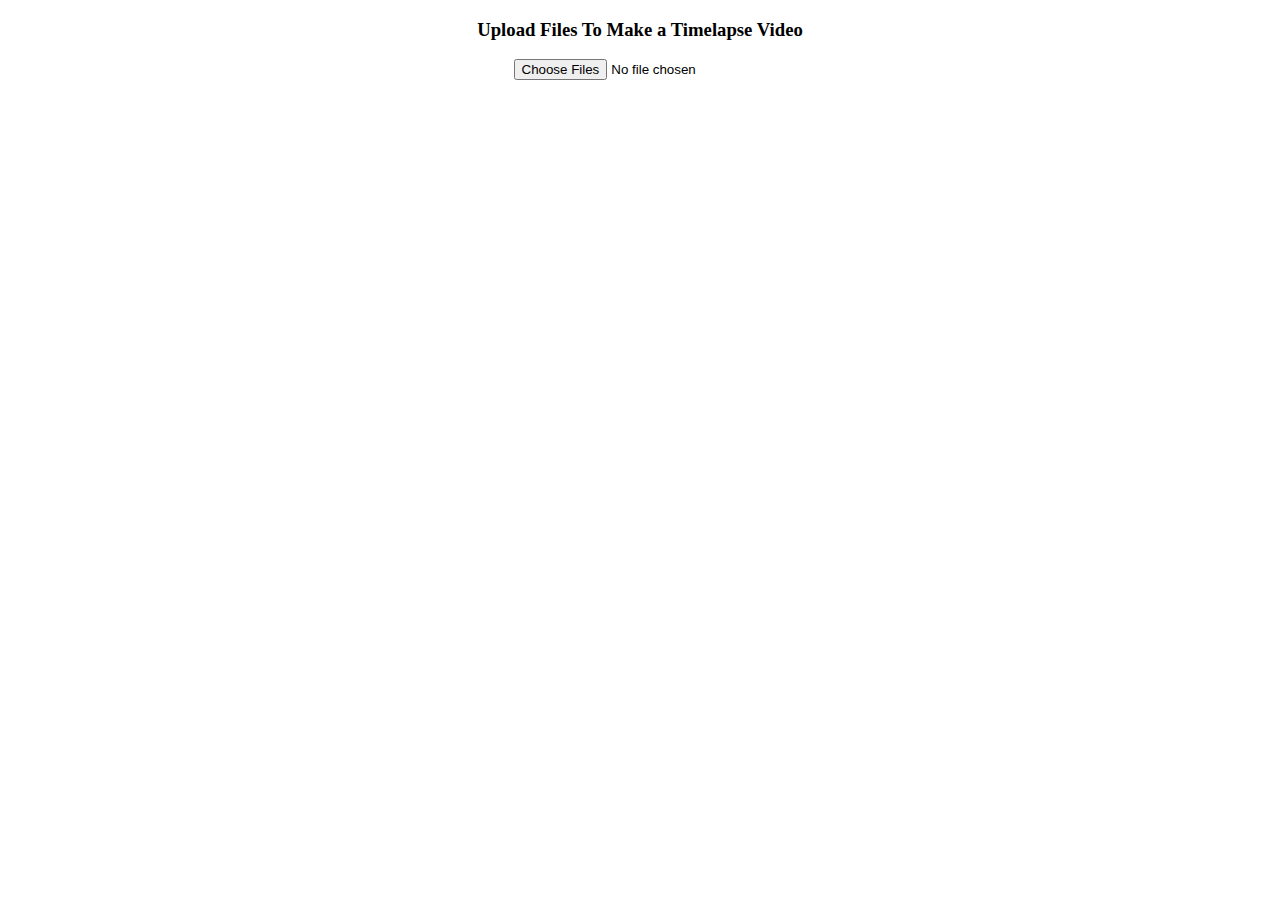
==== image2video.html @ b34562fd "initial sketch of editor function" ====
<html>
  <head>
    <link rel="icon" type="image/x-icon" href="./Assets/favicon.ico">
    <style>
      html, body {
        margin: 0;
        width: 100%;
        height: 100%
      }
      body {
        display: flex;
        flex-direction: column;
        align-items: center;
      }
    </style>
  </head>
  <body>
    <h3>Upload Files To Make a Timelapse Video</h3>

    <form id="uploadButtons">
        <input type="file"  id="image_uploader" name="name" accept="image/*" multiple><br><br>
        <!--
        <input type="button" id="uploadButton" value="Upload Images">
    -->
    </form>

     <canvas id="previewCanvas"></canvas>
    
    <script src="./js/ffmpeg.min.js"></script>
    <script src="./js/image2video.js"></script>
  </body>
</html>
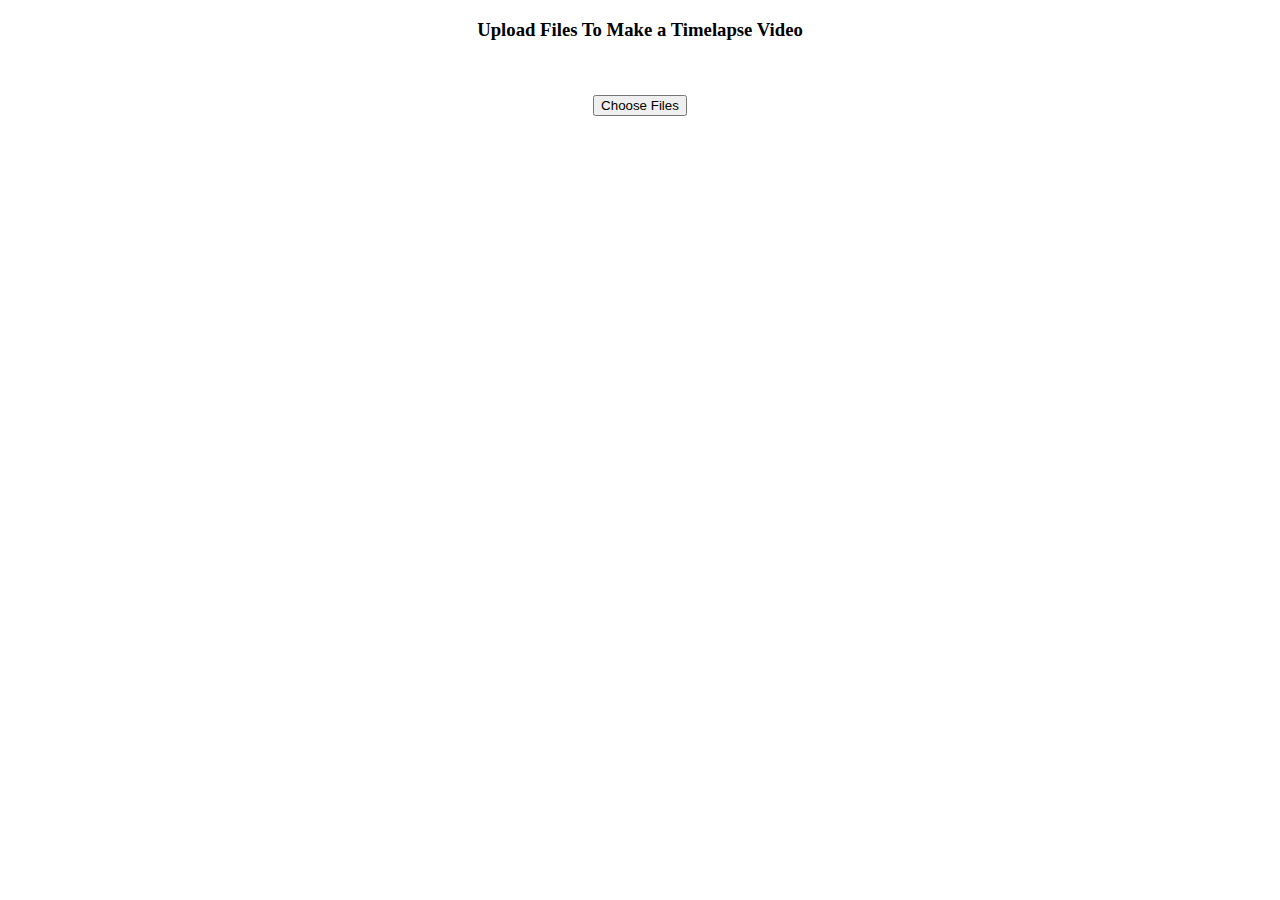
==== commit fdcb1ded: "add basic playback controls" ====
--- a/image2video.html
+++ b/image2video.html
@@ -1,30 +1,35 @@
 <html>
   <head>
     <link rel="icon" type="image/x-icon" href="./Assets/favicon.ico">
-    <style>
-      html, body {
-        margin: 0;
-        width: 100%;
-        height: 100%
-      }
-      body {
-        display: flex;
-        flex-direction: column;
-        align-items: center;
-      }
-    </style>
+    <link rel="stylesheet" href='./css/style.css'>
   </head>
   <body>
     <h3>Upload Files To Make a Timelapse Video</h3>
 
-    <form id="uploadButtons">
-        <input type="file"  id="image_uploader" name="name" accept="image/*" multiple><br><br>
-        <!--
-        <input type="button" id="uploadButton" value="Upload Images">
-    -->
-    </form>
+    <div class="uploadControls">
+        <form id="uploadButtons">
+            <input type="file" style="display:none;" id="image_uploader" name="name" accept="image/*" multiple><br><br>
+            <input type="button" id="upload_button" value="Choose Files">
+        
+            <!--<input type="button" id="uploadButton" value="Upload Images">-->
+            <input type="file" style="display:none;" id="image_appended" name="name" accept="image/*" multiple><br><br>
+            <input type="button" id="add_button" value="Add Files">
+        </form>
+    </div>
 
      <canvas id="previewCanvas"></canvas>
+
+     <div class="playbackControls" id="playbackControls">
+        <input type="button" id="playButton" value="Play ">
+        <label for="StartTime">
+          Seconds Per Photo:
+          <input type="range" id="FrameTime" min="0.0333" max="2.0" value=".0333" step="0.016666">
+        </label>
+        <label for="loopPlayback"> Loop Playback? </label>
+        <input type="checkbox" id="loopPlayback" name="loop"></input>
+        <br>
+        <input type="button" id="exportButton" value="Export">
+    </div>
     
     <script src="./js/ffmpeg.min.js"></script>
     <script src="./js/image2video.js"></script>
--- a/css/style.css
+++ b/css/style.css
@@ -0,0 +1,51 @@
+html, body {
+  margin: 0;
+  width: 100%;
+  height: 100%
+}
+body {
+  display: flex;
+  flex-direction: column;
+  align-items: center;
+}
+
+.main {
+    position: relative;
+    height: 100vh;
+    width: 90%;
+    margin: 5px;
+    padding: 25px;
+    font-family: 'Cormorant Garamond', Garamond, Times, serif;
+    font-weight: lighter;
+    font-size: 18;
+}
+
+.playbackControls{
+  pointer-events: none;
+  visibility: hidden;
+} 
+
+#add_button{
+  pointer-events: none;
+  visibility: hidden;
+}
+
+
+.column {
+    float: left;
+    width: 30.0%;
+    padding: 5px;
+  }
+  
+  /* Clearfix (clear floats) */
+  .row::after {
+    content: "";
+    clear: both;
+    display: table;
+  }
+
+p
+{
+    width: 80%;
+}
+
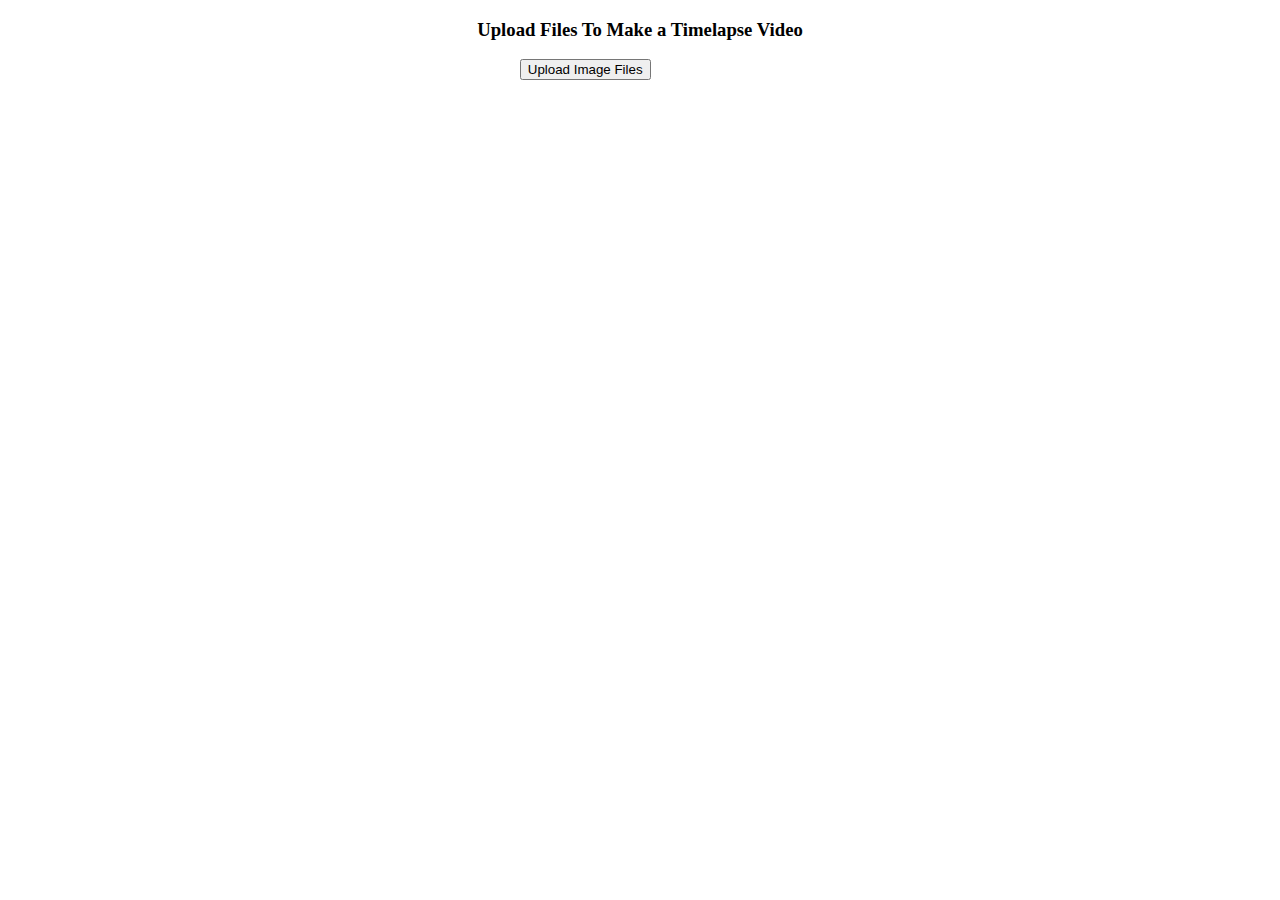
==== commit c5b74fd8: "js/image2video.js" ====
--- a/image2video.html
+++ b/image2video.html
@@ -5,30 +5,31 @@
   </head>
   <body>
     <h3>Upload Files To Make a Timelapse Video</h3>
+    <div class="uploadControls">
+            <input type="file" style="display:none;" id="image_uploader" name="name" accept="image/*" multiple>
+            <input type="button" id="upload_button" value="Upload Image Files">
 
-    <div class="uploadControls">
-        <form id="uploadButtons">
-            <input type="file" style="display:none;" id="image_uploader" name="name" accept="image/*" multiple><br><br>
-            <input type="button" id="upload_button" value="Choose Files">
-        
             <!--<input type="button" id="uploadButton" value="Upload Images">-->
-            <input type="file" style="display:none;" id="image_appended" name="name" accept="image/*" multiple><br><br>
-            <input type="button" id="add_button" value="Add Files">
-        </form>
+            <input type="file" style="display:none;" id="image_appended" name="name" accept="image/*" multiple>
+            <input type="button" id="add_button" value="Add More Files">
     </div>
-
+    <br>
      <canvas id="previewCanvas"></canvas>
 
      <div class="playbackControls" id="playbackControls">
         <input type="button" id="playButton" value="Play ">
-        <label for="StartTime">
-          Seconds Per Photo:
+        <label for="FrameTime">
+          Seconds Per Photo: 0.03
+        </label>
           <input type="range" id="FrameTime" min="0.0333" max="2.0" value=".0333" step="0.016666">
-        </label>
+
         <label for="loopPlayback"> Loop Playback? </label>
         <input type="checkbox" id="loopPlayback" name="loop"></input>
-        <br>
-        <input type="button" id="exportButton" value="Export">
+        <br><br>
+        <input type="button" id="exportButton" value="Export Video">
+        <input type="button" id="exportGIFButton" value="Export GIF">
+        <p id="VideoProcessingMessage"></p>
+
     </div>
     
     <script src="./js/ffmpeg.min.js"></script>
--- a/css/style.css
+++ b/css/style.css
@@ -13,7 +13,7 @@
     position: relative;
     height: 100vh;
     width: 90%;
-    margin: 5px;
+    margin: 0px;
     padding: 25px;
     font-family: 'Cormorant Garamond', Garamond, Times, serif;
     font-weight: lighter;
@@ -21,9 +21,14 @@
 }
 
 .playbackControls{
+  display: inline-block;
   pointer-events: none;
   visibility: hidden;
 } 
+
+.uploadControls {
+  display: inline-block;
+}
 
 #add_button{
   pointer-events: none;
@@ -49,3 +54,7 @@
     width: 80%;
 }
 
+br
+{
+  line-height: 150%;
+}
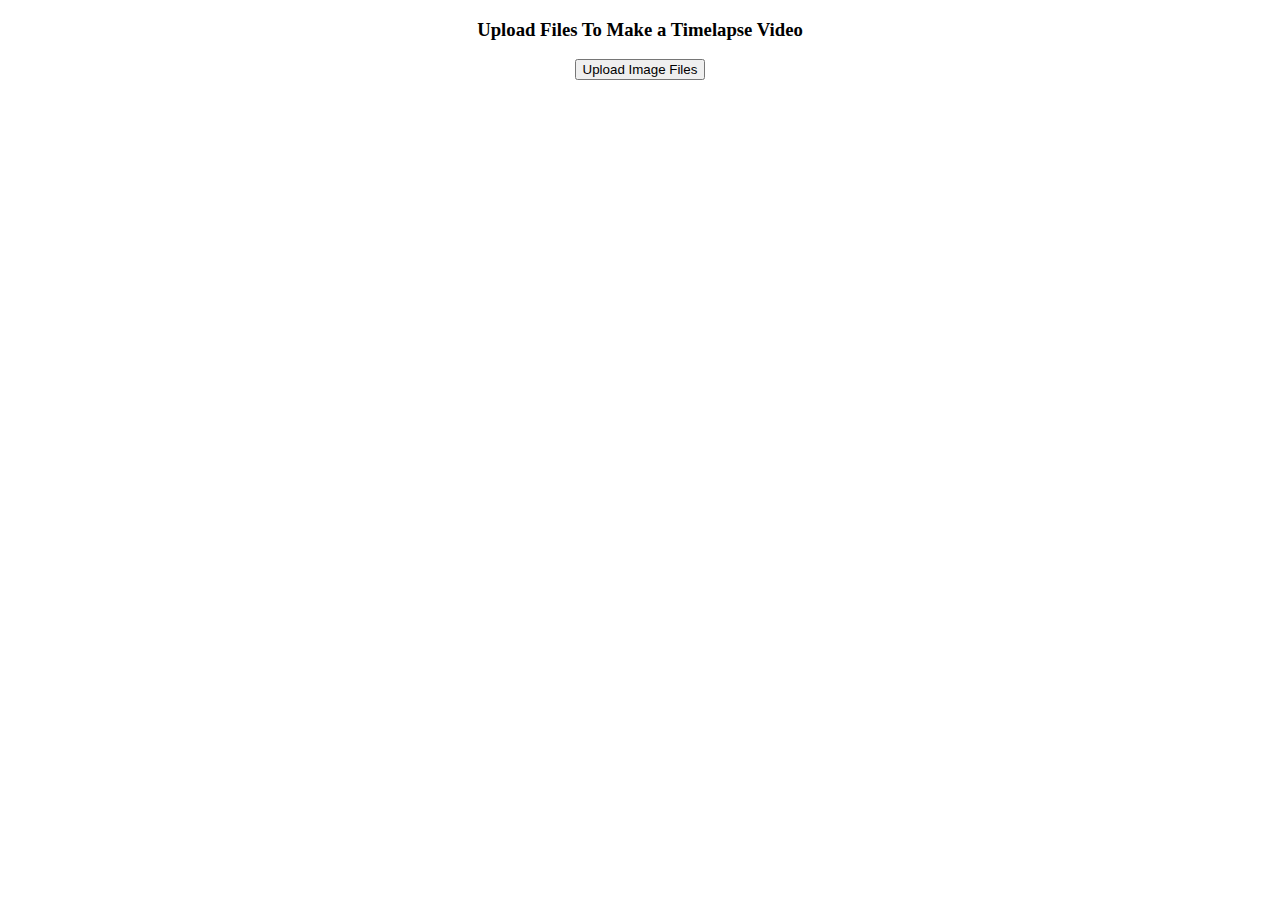
==== commit 2494b1a0: "change formating of buttons after upload" ====
--- a/image2video.html
+++ b/image2video.html
@@ -5,13 +5,9 @@
   </head>
   <body>
     <h3>Upload Files To Make a Timelapse Video</h3>
-    <div class="uploadControls">
+    <div class="uploadControls" id="UploadDiv">
             <input type="file" style="display:none;" id="image_uploader" name="name" accept="image/*" multiple>
             <input type="button" id="upload_button" value="Upload Image Files">
-
-            <!--<input type="button" id="uploadButton" value="Upload Images">-->
-            <input type="file" style="display:none;" id="image_appended" name="name" accept="image/*" multiple>
-            <input type="button" id="add_button" value="Add More Files">
     </div>
     <br>
      <canvas id="previewCanvas"></canvas>
@@ -31,6 +27,11 @@
         <p id="VideoProcessingMessage"></p>
 
     </div>
+
+    <div class="hiddenInputButtons">
+        <input type="file" style="display:none;" id="image_appended" name="name" accept="image/*" multiple>
+        <input type="button" id="add_button" value="Add More Image Files to Sequence">
+    </div>
     
     <script src="./js/ffmpeg.min.js"></script>
     <script src="./js/image2video.js"></script>
--- a/css/style.css
+++ b/css/style.css
@@ -14,7 +14,7 @@
     height: 100vh;
     width: 90%;
     margin: 0px;
-    padding: 25px;
+    padding: 0px;
     font-family: 'Cormorant Garamond', Garamond, Times, serif;
     font-weight: lighter;
     font-size: 18;
@@ -30,11 +30,10 @@
   display: inline-block;
 }
 
-#add_button{
+.hiddenInputButtons{
   pointer-events: none;
   visibility: hidden;
 }
-
 
 .column {
     float: left;
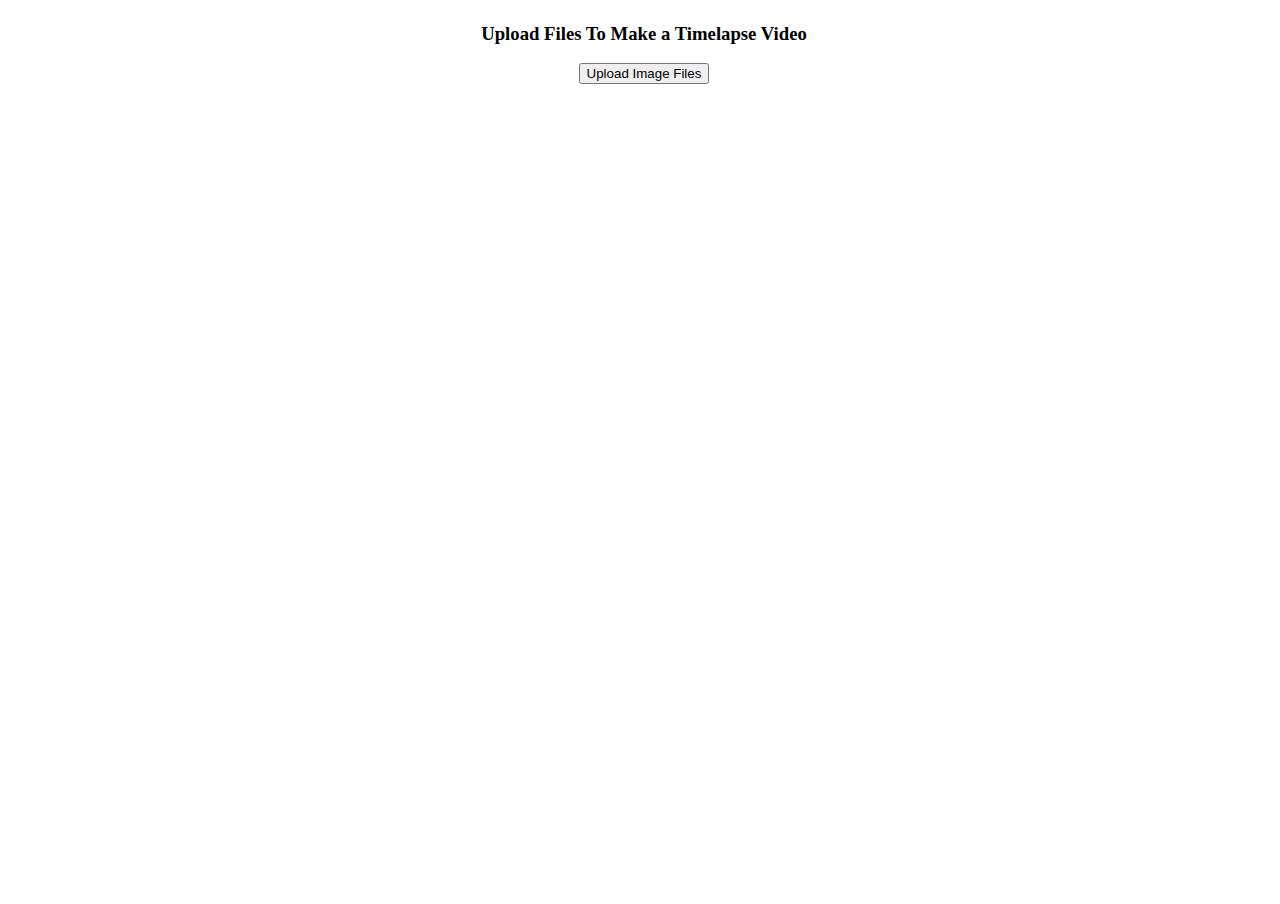
==== commit 1ba324ef: "layout fixes, default swaps, abf changes" ====
--- a/image2video.html
+++ b/image2video.html
@@ -15,17 +15,17 @@
      <div class="playbackControls" id="playbackControls">
         <input type="button" id="playButton" value="Play ">
         <label for="FrameTime">
-          Seconds Per Photo: 0.03
+          Seconds Per Photo: 0.25
         </label>
-          <input type="range" id="FrameTime" min="0.0333" max="2.0" value=".0333" step="0.016666">
-
+            <input type="range" id="FrameTime" min="0.0333" max="1.0" value=".25" step="0.016666">
         <label for="loopPlayback"> Loop Playback? </label>
-        <input type="checkbox" id="loopPlayback" name="loop"></input>
+            <input type="checkbox" id="loopPlayback" name="loop" checked="true"></input>
         <br><br>
         <input type="button" id="exportButton" value="Export Video">
         <input type="button" id="exportGIFButton" value="Export GIF">
+        <label for="Progress">Progress:</label>
+        <progress id="ProgressSlider" value="0" max="1"></progress>
         <p id="VideoProcessingMessage"></p>
-
     </div>
 
     <div class="hiddenInputButtons">
--- a/css/style.css
+++ b/css/style.css
@@ -1,5 +1,5 @@
 html, body {
-  margin: 0;
+  margin: 2px;
   width: 100%;
   height: 100%
 }
@@ -51,9 +51,32 @@
 p
 {
     width: 80%;
+    padding: 0px;
+    margin: 0px;
 }
 
 br
 {
-  line-height: 150%;
+  line-height: 120%;
 }
+
+#example_video {
+  height: 60%;
+  display: block;
+}
+
+/* Flex Container*/
+.flex-container {
+  padding: 0px 0px 0;
+  width: 80%;
+  display: flex;
+  flex-wrap: wrap;
+  align-items: start;
+}
+
+.flex-left {
+  width: 360px;
+}
+.flex-right{
+  width: 30vw;
+}
